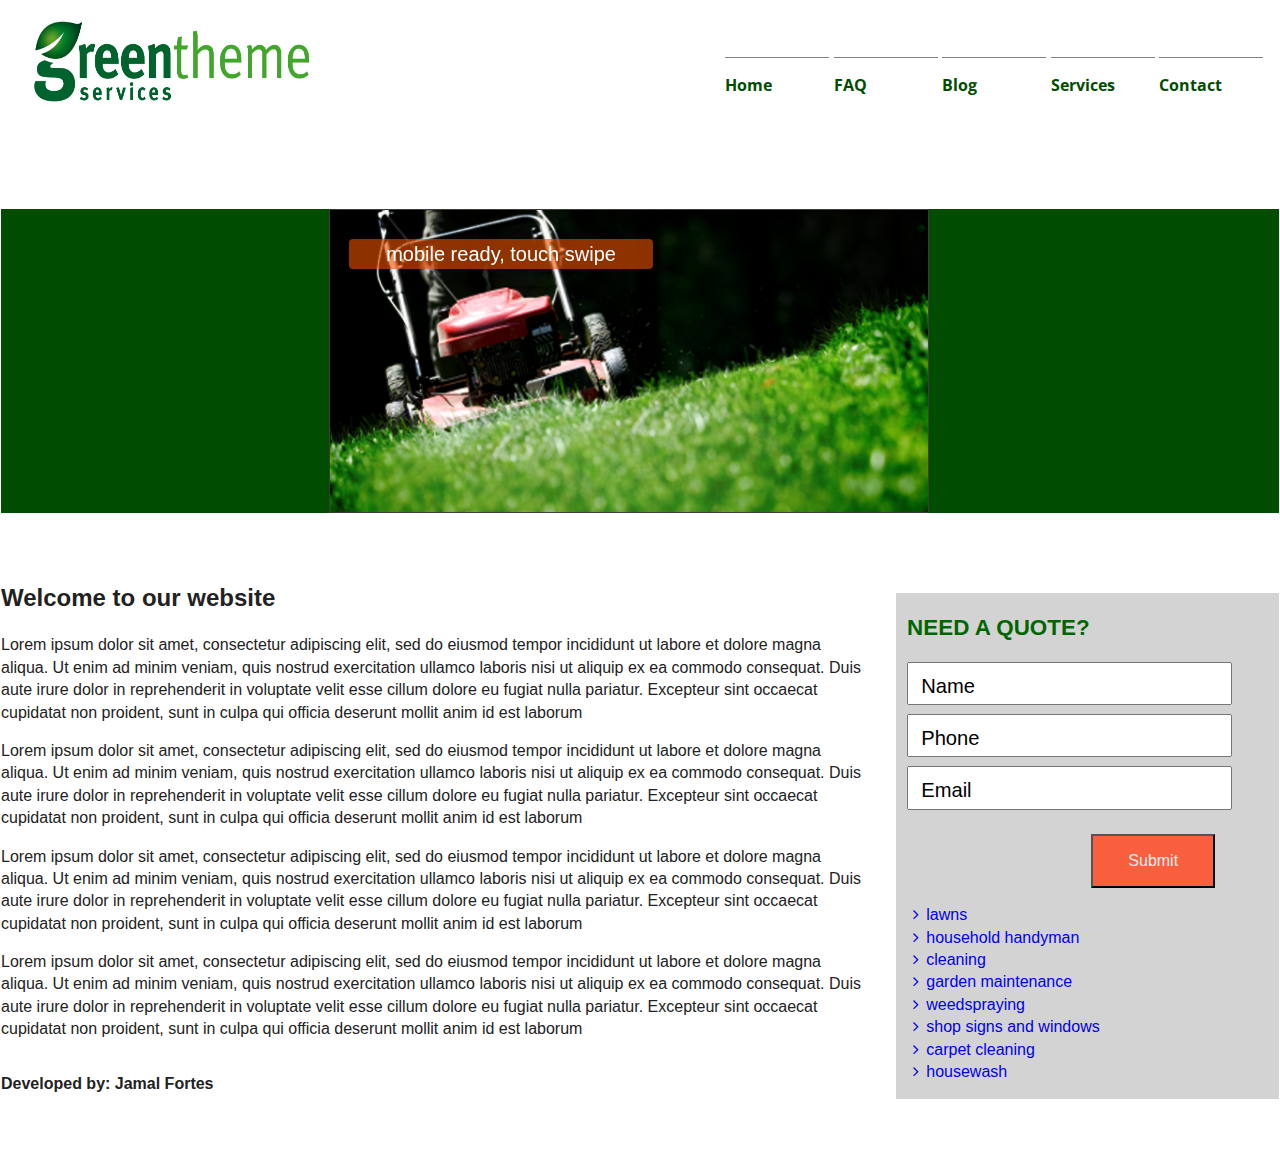
==== index.html @ 8343eb80 "blog finish" ====
<!DOCTYPE html>
<!--[if lt IE 7]>      <html class="no-js lt-ie9 lt-ie8 lt-ie7"> <![endif]-->
<!--[if IE 7]>         <html class="no-js lt-ie9 lt-ie8"> <![endif]-->
<!--[if IE 8]>         <html class="no-js lt-ie9"> <![endif]-->
<!--[if gt IE 8]><!--> <html class="no-js"> <!--<![endif]-->
    <head>
        <meta charset="utf-8">
        <meta http-equiv="X-UA-Compatible" content="IE=edge">
        <title></title>
        <meta name="description" content="">
        <meta name="viewport" content="width=device-width, initial-scale=1">

        <!-- Place favicon.ico and apple-touch-icon.png in the root directory -->

        <link rel="stylesheet" href="css/normalize.css">
        <link rel="stylesheet" href="css/main.css">
        <link href="//maxcdn.bootstrapcdn.com/font-awesome/4.2.0/css/font-awesome.min.css" rel="stylesheet">

        <link href='http://fonts.googleapis.com/css?family=Open+Sans:400,700' rel='stylesheet' type='text/css'>


        <script src="js/vendor/modernizr-2.6.2.min.js"></script>
    </head>
    <body>
        <!--[if lt IE 7]>
            <p class="browsehappy">You are using an <strong>outdated</strong> browser. Please <a href="http://browsehappy.com/">upgrade your browser</a> to improve your experience.</p>
        <![endif]-->

        <!-- Add your site or application content here -->
        <div id="container">
            

            <header id="header">
                <div id="logo"><img src="img/logo.jpg" alt=""></div></header>
                <!-- <span id="header-menu"><i class="fa fa-bars fa-2x"></i></span> -->

            <nav id="home-navigation">
                <ul>
                    <li><a href="index.html">Home</a></li>
                    </li>
                    <li><a href="faq.html">FAQ</a></li>
                    <li><a href="">Blog</a></li>
                    <li><a href="#">Services</a>
                        <ul>
                            <li><a href="lawns.html">lawns</a></li>
                            <li><a href="household.html">household handyman</a></li>
                            <li><a href="cleaning.html">cleaning</a></li>
                            <li><a href="garden.html">garden maintenance</a></li>
                            <li><a href="weedspraying.html">weedspraying</a></li>
                            <li><a href="shopsigns.html">shop signs and windows</a></li>
                            <li><a href="carpetcleaning.html">carpet cleaning</a></li>
                            <li><a href="housewash.html">housewash</a></li>
                        </ul>
                    </li>
                    <li><a href="contact.html">Contact</a></li>
                </ul>
            </nav>


            <section id = "side-selection"> 
                <ul id= "main-side-selection">
                    <li>
                        <h2><i class="fa fa-leaf"></i>lawns</h2>
                        <p class="open-hide">Lorem ipsum dolor sit amet, consectetur adipiscing elit, sed do eiusmod tempor incididunt ut labore et dolore magna aliqua. Ut enim ad minim veniam</p>
                    </li>
                        
                    <li>
                        <h2><i class="fa fa-leaf"></i>household handyman</h2>
                        <p class="open-hide">Lorem ipsum dolor sit amet, consectetur adipiscing elit, sed do eiusmod tempor incididunt ut labore et dolore magna aliqua. Ut enim ad minim veniam</p>
                    </li> 

                    <li>
                        <h2><i class="fa fa-leaf"></i>cleaning</h2>
                        <p class="open-hide">Lorem ipsum dolor sit amet, consectetur adipiscing elit, sed do eiusmod tempor incididunt ut labore et dolore magna aliqua. Ut enim ad minim veniam</p>
                    </li> 
                    
                    <li>
                        <h2><i class="fa fa-leaf"></i>garden maintenance</h2>
                        <p class="open-hide">Lorem ipsum dolor sit amet, consectetur adipiscing elit, sed do eiusmod tempor incididunt ut labore et dolore magna aliqua. Ut enim ad minim veniam</p>
                    </li> 

                    <li>
                        <h2><i class="fa fa-leaf"></i>weedspraying</h2>
                        <p class="open-hide">Lorem ipsum dolor sit amet, consectetur adipiscing elit, sed do eiusmod tempor incididunt ut labore et dolore magna aliqua. Ut enim ad minim veniam</p>
                    </li> 
                    
                    <li>
                        <h2><i class="fa fa-leaf"></i>shop signs and windows</h2>
                        <p class="open-hide">Lorem ipsum dolor sit amet, consectetur adipiscing elit, sed do eiusmod tempor incididunt ut labore et dolore magna aliqua. Ut enim ad minim veniam</p>
                    </li> 

                    <li>
                        <h2><i class="fa fa-leaf"></i>carpet cleaning</h2>
                        <p class="open-hide">Lorem ipsum dolor sit amet, consectetur adipiscing elit, sed do eiusmod tempor incididunt ut labore et dolore magna aliqua. Ut enim ad minim veniam</p>
                    </li> 

                    <li>
                        <h2><i class="fa fa-leaf"></i>housewash</h2>
                        <p class="open-hide">Lorem ipsum dolor sit amet, consectetur adipiscing elit, sed do eiusmod tempor incididunt ut labore et dolore magna aliqua. Ut enim ad minim veniam</p>
                    </li> 
                </ul>
           </section> 

        <div id="homepage-image"></div>

        <!-- slider -->
<!--            <div u="loading">

                 <div style="filter: alpha(opacity=70); opacity:0.7; position: absolute; display: block;
                  top: 0px; left: 0px;width: 100%;height:100%;">
                </div>
                <div style="position: absolute; display: block
                top: 0px; left: 0px;width: 100%;height:100%;">
                </div>
           </div>  -->

        <!-- Jssor Slider Begin -->
        <!-- You can move inline styles to css file or css block. -->
        <div id="slider1_container">
                   <!-- Slides Container -->
            <div u="slides" >
                <div>
                    <img u="image" src="./img/1.jpg" />
                    <div u=caption t="*" class="captionOrange"  style="position:relative; left:20px; top: 30px; width:304px; height:30px;"> 
                    mobile ready, touch swipe
                    </div>
                </div>
                <div>
                    <img u="image" src="./img/2.jpg" />
                    <div u=caption t="*" class="captionOrange"  style="position:relative; left:20px; top: 30px; width:304px; height:30px;"> 
                    finger catchable right to left
                    </div>
                </div>
                 <div>
                    <img u="image" src="./img/3.jpg" />
                    <div u=caption t="*" class="captionOrange"  style="position:relative; left:20px; top: 30px; width:304px; height:30px;"> 
                    finger catchable right to left
                    </div>
                </div>
                 <div>
                    <img u="image" src="./img/4.jpg" />
                    <div u=caption t="*" class="captionOrange"  style="position:relative; left:20px; top: 30px; width:304px; height:30px;"> 
                    finger catchable right to left
                    </div>
                </div>
                 <div>
                    <img u="image" src="./img/5.jpg" />
                    <div u=caption t="*" class="captionOrange"  style="position:relative; left:20px; top: 30px; width:304px; height:30px;"> 
                    finger catchable right to left
                    </div>
                </div>
                 <div>
                    <img u="image" src="./img/6.jpg" />
                    <div u=caption t="*" class="captionOrange"  style="position:relative; left:20px; top: 30px; width:304px; height:30px;"> 
                    finger catchable right to left
                    </div>
                </div>
                 <div>
                    <img u="image" src="./img/7.jpg" />
                    <div u=caption t="*" class="captionOrange"  style="position:relative; left:20px; top: 30px; width:304px; height:30px;"> 
                    finger catchable right to left
                    </div>
                </div>
                 <div>
                    <img u="image" src="./img/8.jpg" />
                    <div u=caption t="*" class="captionOrange"  style="position:relative; left:20px; top: 30px; width:304px; height:30px;"> 
                    finger catchable right to left
                    </div>
                </div>
                 <div>
                    <img u="image" src="./img/9.jpg" />
                    <div u=caption t="*" class="captionOrange"  style="position:relative; left:20px; top: 30px; width:304px; height:30px;"> 
                    finger catchable right to left
                    </div>
                </div>
            </div>
          
            <style>
             
            </style>
            <!-- bullet navigator container -->
            <div u="navigator" class="jssorb01" style="position: absolute; bottom: 16px; right: 10px;">
                <!-- bullet navigator item prototype -->
                <div u="prototype" style="POSITION: absolute; WIDTH: 12px; HEIGHT: 12px;"></div>
            </div>
            <!-- Bullet Navigator Skin End -->
            
            <!-- Arrow Navigator Skin Begin -->
            <style>
            /*this is for the arrows of slider*/
                .jssora02l, .jssora02r, .jssora02ldn, .jssora02rdn
                {
                    position: absolute;
                    cursor: pointer;
                    display: block;
                    background: url(./img/a02.png) no-repeat;
                    overflow:hidden;
                }
                .jssora02l { background-position: -3px -33px; }
                .jssora02r { background-position: -63px -33px; }
                .jssora02l:hover { background-position: -123px -33px; }
                .jssora02r:hover { background-position: -183px -33px; }
                .jssora02ldn { background-position: -243px -33px; }
                .jssora02rdn { background-position: -303px -33px; }
            </style>
            <!-- Arrow Left -->
            <span u="arrowleft" class="jssora02l" style="width: 55px; height: 55px; top: 123px; left: 8px;">
            </span>
            <!-- Arrow Right -->
            <span u="arrowright" class="jssora02r" style="width: 55px; height: 55px; top: 123px; right: 8px">
            </span>
            <!-- Arrow Navigator Skin End -->
            <a style="display: none" href="http://www.jssor.com">javascript</a>

        </div><!-- end of slide show -->

        <!-- content -->
            <article id="content">
                <li>
                    <h2>Welcome to our website</h2>
                    <p>Lorem ipsum dolor sit amet, consectetur adipiscing elit, sed do eiusmod tempor incididunt ut labore et dolore magna aliqua. Ut enim ad minim veniam, quis nostrud exercitation ullamco laboris nisi ut aliquip ex ea commodo consequat. Duis aute irure dolor in reprehenderit in voluptate velit esse cillum dolore eu fugiat nulla pariatur. Excepteur sint occaecat cupidatat non proident, sunt in culpa qui officia deserunt mollit anim id est laborum</p>
                    <p>Lorem ipsum dolor sit amet, consectetur adipiscing elit, sed do eiusmod tempor incididunt ut labore et dolore magna aliqua. Ut enim ad minim veniam, quis nostrud exercitation ullamco laboris nisi ut aliquip ex ea commodo consequat. Duis aute irure dolor in reprehenderit in voluptate velit esse cillum dolore eu fugiat nulla pariatur. Excepteur sint occaecat cupidatat non proident, sunt in culpa qui officia deserunt mollit anim id est laborum</p>
                    <p>Lorem ipsum dolor sit amet, consectetur adipiscing elit, sed do eiusmod tempor incididunt ut labore et dolore magna aliqua. Ut enim ad minim veniam, quis nostrud exercitation ullamco laboris nisi ut aliquip ex ea commodo consequat. Duis aute irure dolor in reprehenderit in voluptate velit esse cillum dolore eu fugiat nulla pariatur. Excepteur sint occaecat cupidatat non proident, sunt in culpa qui officia deserunt mollit anim id est laborum</p>
                    <p>Lorem ipsum dolor sit amet, consectetur adipiscing elit, sed do eiusmod tempor incididunt ut labore et dolore magna aliqua. Ut enim ad minim veniam, quis nostrud exercitation ullamco laboris nisi ut aliquip ex ea commodo consequat. Duis aute irure dolor in reprehenderit in voluptate velit esse cillum dolore eu fugiat nulla pariatur. Excepteur sint occaecat cupidatat non proident, sunt in culpa qui officia deserunt mollit anim id est laborum</p>
                </li>

            <div class="homepage-author">
                <p>Developed by: Jamal Fortes</p> 
            </div> 
            </article>
   

            <div id="quote">
                 <form class="pure-form">
                    <fieldset>

                        <h2 class="quote-content">NEED A QUOTE?</h2>

                        <label for="name"></label>
                        <input id="name" type="firstname" placeholder="Name">

                        <label for="phone"></label>
                        <input id="phone" type="lastname" placeholder="Phone">

                        <label for="email"></label>
                        <input id="email" type="email" placeholder="Email">

                         <button type="submit" class="pure-button">Submit</button>


                        <ul id="quote-content-link">
                            <li><a href="lawns.html"><i class="fa fa-angle-right"></i>lawns</a></li>
                            <li><a href="household.html"><i class="fa fa-angle-right"></i>household handyman</a></li>
                            <li><a href="cleaning.html"><i class="fa fa-angle-right"></i>cleaning</a></li>
                            <li><a href="garden.html"><i class="fa fa-angle-right"></i>garden maintenance</a></li>
                            <li><a href="weedspraying.html"><i class="fa fa-angle-right"></i>weedspraying</a></li>
                            <li><a href="shopsigns.html"><i class="fa fa-angle-right"></i>shop signs and windows</a></li>
                            <li><a href="carpetcleaning.html"><i class="fa fa-angle-right"></i>carpet cleaning</a></li>
                            <li><a href="housewash.html"><i class="fa fa-angle-right"></i>housewash</a></li>
                        </ul>
                    </fieldset>
            </div>
        </div><!-- end of container -->

            
        






    
        <script src="//ajax.googleapis.com/ajax/libs/jquery/1.10.2/jquery.min.js"></script>
        <script>window.jQuery || document.write('<script src="js/vendor/jquery-1.10.2.min.js"><\/script>')</script>



        
                <!-- for slider beginning -->
        <!-- use jssor.slider.mini.js (40KB) or jssor.sliderc.mini.js (32KB, with caption, no slideshow) or jssor.sliders.mini.js (28KB, no caption, no slideshow) instead for release -->
        <!-- jssor.slider.mini.js = jssor.sliderc.mini.js = jssor.sliders.mini.js = (jssor.js + jssor.slider.js) -->
        <script type="text/javascript" src="js/jssor.js"></script>
        <script type="text/javascript" src="js/jssor.slider.js"></script>
        <script src="js/slider.js"></script>

        <!-- for slider end -->

        <script src="js/plugins.js"></script>
        <script src="js/preparetransition.js"></script>
        <script src="js/main.js"></script>

        <!-- Google Analytics: change UA-XXXXX-X to be your site's ID. -->
        <script>
            (function(b,o,i,l,e,r){b.GoogleAnalyticsObject=l;b[l]||(b[l]=
            function(){(b[l].q=b[l].q||[]).push(arguments)});b[l].l=+new Date;
            e=o.createElement(i);r=o.getElementsByTagName(i)[0];
            e.src='//www.google-analytics.com/analytics.js';
            r.parentNode.insertBefore(e,r)}(window,document,'script','ga'));
            ga('create','UA-XXXXX-X');ga('send','pageview');
        </script>
    </body>
</html>
---- css/main.css ----
/*! HTML5 Boilerplate v4.3.0 | MIT License | http://h5bp.com/ */

/*
 * What follows is the result of much research on cross-browser styling.
 * Credit left inline and big thanks to Nicolas Gallagher, Jonathan Neal,
 * Kroc Camen, and the H5BP dev community and team.
 */

/* ==========================================================================
   Base styles: opinionated defaults
   ========================================================================== */


html,
button,
input,
select,
textarea {
    color: #222;
}

html {
    font-size: 1em;
    line-height: 1.4;
}

/*
 * Remove text-shadow in selection highlight: h5bp.com/i
 * These selection rule sets have to be separate.
 * Customize the background color to match your design.
 */

::-moz-selection {
    background: #b3d4fc;
    text-shadow: none;
}

::selection {
    background: #b3d4fc;
    text-shadow: none;
}

/*
 * A better looking default horizontal rule
 */

hr {
    display: block;
    height: 1px;
    border: 0;
    border-top: 1px solid #ccc;
    margin: 1em 0;
    padding: 0;
}

/*
 * Remove the gap between images, videos, audio and canvas and the bottom of
 * their containers: h5bp.com/i/440
 */

audio,
canvas,
img,
video {
    vertical-align: middle;
}

/*
 * Remove default fieldset styles.
 */

fieldset {
    border: 0;
    margin: 0;
    padding: 0;
}

/*
 * Allow only vertical resizing of textareas.
 */

textarea {
    resize: vertical;
}

/* ==========================================================================
   Browse Happy prompt
   ========================================================================== */

.browsehappy {
    margin: 0.2em 0;
    background: #ccc;
    color: #000;
    padding: 0.2em 0;
}

/* ==========================================================================
   Author's custom styles
   ========================================================================== */

#logo img{
    position: absolute;
    height: 10%;
    width: 60%;
    top: 1em;
    left: 2em;
}

#header-menu{
    position: absolute;
    color: #000;
    float: right;
    right: 0.8em;
    top: 2.5em;
}

#header ul{
    width: 30em;
    padding: 0;
    margin: 0;
    list-style: none;
    height: 0em;
    transition: height 0.3s ease-out;
    overflow: hidden;
    background-color: #CDCDCD;
    margin-top: 8em;

}

#header ul.show{
    height: 30em;
}

#main-side-selection{
    list-style-type: none;
    width: 80%;
    margin-top: 7em;
}

#main-side-selection li{
    border-bottom: thin solid green;
}

#main-side-selection p{
    opacity: 1;
    overflow: hidden;
    transition: opacity 1s ease;
}

#main-side-selection li p.hide{
    opacity: 0;
    display: none;
}

h2 i{
    margin-right: 0.5em;
}

#home-navigation{
    display: none;
}

#main-faq-selection{
    list-style-type: none;
    width: 80%;
    margin-top: 8em;
}

#main-faq-selection li{
    border-bottom: thin solid green;
}

#main-faq-selection p{
    opacity: 1;
    overflow: hidden;
    transition: opacity 1s ease;
}


#main-faq-selection li p.hide{
    opacity: 0;
    display: none;
}

#main-side-selection h2 i{
    margin-right: 0.5em;
}

#faq-content, #faq-number{
    display: none;
}

#faq-navigation{
    display: none;
}

#main-faq-selection i{
    margin-right: 2%;

}

#home-navigation-faq{
    display: none;
}



@media only screen and (min-width : 30em) {
/*for any devices bigger than 30em*/

#logo img{
    width: 42%;
    height: 10%;

}

#main-side-selection{
    margin-top: 8em;
}

#home-navigation{
    display: none;
}

#main-faq-selection{
    margin-top: 25%;
}



}



@media only screen and (min-width : 50em) {


#container{
    max-width: 80em;
    margin: auto;
    border:1px transparent solid;
 

}

/* HomePage Begins */

#logo img{
    width: 22%;
    height: 10%;

}

#homepage-image{
    width: 100%;
    display: block;
    background-color: #004C00;
    height: 19em;
    top: 13em;
    position: relative;
}

#home-navigation{
    width: 100%;
    float: right;
    display: block;
    position: relative;

}

#home-navigation>ul{
    position: absolute;
    top: 2.5em;
    right: 1em;

}

#home-navigation>ul>li{
    display: inline-block;
    width: 6.5em;
    position: relative;
    z-index: 100;
    
}

#home-navigation>ul>li>a{
    text-decoration: none;
    border-top: thin solid gray;
    padding-top: 1em;
    display: block;
    font-weight: bold;
    font-family: 'Open Sans', sans-serif;
    color: #004C00;

}

#home-navigation>ul>li>a:hover{
    border-top: thin solid black;
  
}

#home-navigation>ul ul{
    display: none;
    position: absolute;
    padding-left: 0;
    top: 60%;

}

#home-navigation>ul ul li{
    border-bottom: thin solid gray;
    
}


#home-navigation>ul>li:hover ul{
    display:block;
}


#home-navigation>ul ul li a{
    text-decoration: none;
    display: block;
    background-color: #fff;
    border-top: thin solid white;
    padding-top: 1em;
    padding-bottom: 1em;
    padding-left: 0.3em;
    padding-right: 0.3em;
    font-family: 'Open Sans', sans-serif;
    color: #004C00;
    font-weight: bold;

}

#home-navigation>ul ul li a:hover{
    background-color: #FAFAFA;
    
}

#side-selection{
    display: none;
}

#content{
    width: 68%;
    height: 50%;
    top: -3em;
    position: relative;
    left: 0;
}

#quote{
    width: 30%;
    height: 70%;
    float: right;
    margin-top: -40%;
    background-color: #D3D3D3;
    display: block;
}

.pure-form h2{
    font-size: 1.4em;
    color: #006600;
    margin-left: 3%;
}

.pure-form input[type]{
    width: 11em;
    height: 1.3em;
    font-size: 1.8em;
    box-shadow: none;
    margin-bottom: 0.3em;
    margin-left: 3%;

}

.pure-button {
    background-color: #f95f3d;
    color: #eee;
    padding: 1em 2.2em;
    margin-left: 51%;
    box-shadow: none;
    margin-top: 1em;
}

::-webkit-input-placeholder {
   font-size: 0.7em;
   line-height: 1.6em;
   color: #000;
   padding-left: 0.5em;
}


:-moz-placeholder { /* Firefox 18- */
   font-size: 0.7em;
   line-height: 1.6em;
   color: #000;
   padding-left: 0.5em;
}

::-moz-placeholder {  /* Firefox 19+ */
  font-size: 0.7em;
   line-height: 1.6em;
   color: #000;
   padding-left: 0.5em; 
}

:-ms-input-placeholder {  
   font-size: 0.7em;
   line-height: 1.6em;
   color: #000;
   padding-left: 0.5em;
}

#quote-content-link{
    list-style-type: none;
    width: 100%;
    float: left;
}

#quote-content-link ul{
    position: relative;
  /*  display: block;*/
}

#quote-content-link a{
    text-decoration: none;
}

#quote-content-link i{
    margin-left: -6%;

}

.homepage-author{
    float: left;
    width: 100%;
}

.homepage-author p{
    font-weight: bold;
}

/*slider begins*/

.captionOrange, .captionBlack{
    color: #fff;
    font-size: 20px;
    line-height: 30px;
    text-align: center;
    border-radius: 4px;
}
.captionOrange{
    background: #EB5100;
    background-color: rgba(235, 81, 0, 0.6);
}
.captionBlack{
    font-size:16px;
    background: #000;
    background-color: rgba(0, 0, 0, 0.4);
}
a.captionOrange, A.captionOrange:active, A.captionOrange:visited{
    color: #ffffff;
    text-decoration: none;
}
a.captionOrange:hover{
    color: #eb5100;
    text-decoration: underline;
    background-color: #eeeeee;
    background-color: rgba(238, 238, 238, 0.7);
}
.bricon{
    background: url(../img/browser-icons.png);
}

.jssorb01 div, .jssorb01 div:hover, .jssorb01 .av{
    filter: alpha(opacity=70);
    opacity: .7;
    overflow: hidden;
    cursor: pointer;
    border: #000 1px solid;
}

.jssorb01 div{
    background-color: gray;
}

.jssorb01 div:hover, .jssorb01 .av:hover {
    background-color: #d3d3d3;
}

.jssorb01 .av {
    background-color: #fff;
}

.jssorb01 .dn, .jssorb01 .dn:hover {
    background-color: #555555;
}

 .jssora02l, .jssora02r, .jssora02ldn, .jssora02rdn{
    position: absolute;
    cursor: pointer;
    display: block;
    background: url(./img/a02.png) no-repeat;
    overflow:hidden;
}
.jssora02l { 
    background-position: -3px -33px; 
}
.jssora02r { 
    background-position: -63px -33px; 
}
.jssora02l:hover { 
    background-position: -123px -33px; 
}
.jssora02r:hover { 
    background-position: -183px -33px; 
}
.jssora02ldn { 
    background-position: -243px -33px; 
}
.jssora02rdn { 
    background-position: -303px -33px; 
}

#slider1_container{
    position: relative; 
    top: -6em; 
    left: 20.5em; 
    width: 600px; 
    height: 304px; 
    overflow: hidden; 
    margin-left: 0%;
}


[u="slides"]{
    cursor: move; 
    position: relative; 
    left: 0px; 
    top: 0px; 
    width: 600px; 
    height: 304px; 
    overflow: hidden;
}

/*slider ends*/


#quote-content-link i{
    margin-right: 2%;
}

#faq-selection i{
    margin-right: 2%;
}

/*navigation faq begins*/

#home-navigation{
    width: 100%;
    float: right;
    display: block;
    position: relative;

}

#home-navigation-faq{
    position: relative;
    display: block;

}

#home-navigation-faq>ul{
    position: absolute;
    top: 2.5em;
    right: 1em;

}

#home-navigation-faq>ul>li{
    display: inline-block;
    width: 6.5em;
    position: relative;
    z-index: 100;
    
}

#home-navigation-faq>ul>li>a{
    text-decoration: none;
    border-top: thin solid gray;
    padding-top: 1em;
    display: block;
    font-weight: bold;
    font-family: 'Open Sans', sans-serif;
    color: #004C00;

}

#home-navigation-faq>ul>li>a:hover{
    border-top: thin solid black;
  
}

#home-navigation-faq>ul ul{
    display: none;
    position: absolute;
    padding-left: 0;
    top: 60%;

}

#home-navigation-faq>ul ul li{
    border-bottom: thin solid gray;
    
}


#home-navigation-faq>ul>li:hover ul{
    display:block;
}


#home-navigation-faq>ul ul li a{
    text-decoration: none;
    display: block;
    background-color: #fff;
    border-top: thin solid white;
    padding-top: 1em;
    padding-bottom: 1em;
    padding-left: 0.3em;
    padding-right: 0.3em;
    font-family: 'Open Sans', sans-serif;
    color: #004C00;
    font-weight: bold;

}

#home-navigation-faq>ul ul li a:hover{
    background-color: #FAFAFA;
    
}

/*navigation faq ends*/

#faq-content{
    width: 30%;
    float: left;
    display: block;
    position: absolute;
    top: 9em;
    margin-left: 0%;
}

#faq-content p{
    font-family: 'Open Sans', sans-serif;
    font-size: 2em;
    margin: 0;
    color: #006600

}

#faq-number{
    width: 20%;
    float: right;
    display: block;
    position: relative;
    top: 9em;
    right:0%;   

}

#faq-number p{
    font-family: 'Open Sans', sans-serif;
    font-size: 2em;
    margin: 0;
    color: #006600;
}


#main-faq-selection{
    width: 70%;
    margin-left: 0%;
    margin-left: 18%;
    position: relative;
    top: -4em;

}

#main-faq-selection li{
    border-bottom: none;
}


#faq-navigation{
    width: 100%;
    float: right;
    display: block;
    position: relative;
    top: 12.3em;
}


#faq-navigation ul{
    position: absolute;
    padding-left: 0;
    top: 60%;
    list-style-type: none;
    width: 15%;
    border-top: thin solid gray;

}

#faq-selection ul{
    position: relative;
    width: 75%;
    border-top: thin solid gray;

}

#faq-navigation ul li{
    border-bottom: thin solid gray;
    
}


#faq-navigation ul li a{ 
    text-decoration: none;
    display: block;
    background-color: #fff;
    border-top: thin solid white;
    padding-top: 1em;
    padding-bottom: 1em;
    padding-left: 0.3em;
    padding-right: 0.3em;
    font-family: 'Open Sans', sans-serif;
    color: #004C00;
    font-weight: bold;

}

#faq-navigation ul li a:hover{
    background-color: #FAFAFA;
    
}











}













/* ==========================================================================
   Helper classes
   ========================================================================== */

/*
 * Image replacement
 */

.ir {
    background-color: transparent;
    border: 0;
    overflow: hidden;
    /* IE 6/7 fallback */
    *text-indent: -9999px;
}

.ir:before {
    content: "";
    display: block;
    width: 0;
    height: 150%;
}

/*
 * Hide from both screenreaders and browsers: h5bp.com/u
 */

.hidden {
    display: none !important;
    visibility: hidden;
}

/*
 * Hide only visually, but have it available for screenreaders: h5bp.com/v
 */

.visuallyhidden {
    border: 0;
    clip: rect(0 0 0 0);
    height: 1px;
    margin: -1px;
    overflow: hidden;
    padding: 0;
    position: absolute;
    width: 1px;
}

/*
 * Extends the .visuallyhidden class to allow the element to be focusable
 * when navigated to via the keyboard: h5bp.com/p
 */

.visuallyhidden.focusable:active,
.visuallyhidden.focusable:focus {
    clip: auto;
    height: auto;
    margin: 0;
    overflow: visible;
    position: static;
    width: auto;
}

/*
 * Hide visually and from screenreaders, but maintain layout
 */

.invisible {
    visibility: hidden;
}

/*
 * Clearfix: contain floats
 *
 * For modern browsers
 * 1. The space content is one way to avoid an Opera bug when the
 *    `contenteditable` attribute is included anywhere else in the document.
 *    Otherwise it causes space to appear at the top and bottom of elements
 *    that receive the `clearfix` class.
 * 2. The use of `table` rather than `block` is only necessary if using
 *    `:before` to contain the top-margins of child elements.
 */

.clearfix:before,
.clearfix:after {
    content: " "; /* 1 */
    display: table; /* 2 */
}

.clearfix:after {
    clear: both;
}

/*
 * For IE 6/7 only
 * Include this rule to trigger hasLayout and contain floats.
 */

.clearfix {
    *zoom: 1;
}

/* ==========================================================================
   EXAMPLE Media Queries for Responsive Design.
   These examples override the primary ('mobile first') styles.
   Modify as content requires.
   ========================================================================== */

@media only screen and (min-width: 35em) {
    /* Style adjustments for viewports that meet the condition */
}

@media print,
       (-o-min-device-pixel-ratio: 5/4),
       (-webkit-min-device-pixel-ratio: 1.25),
       (min-resolution: 120dpi) {
    /* Style adjustments for high resolution devices */
}

/* ==========================================================================
   Print styles.
   Inlined to avoid required HTTP connection: h5bp.com/r
   ========================================================================== */

@media print {
    * {
        background: transparent !important;
        color: #000 !important; /* Black prints faster: h5bp.com/s */
        box-shadow: none !important;
        text-shadow: none !important;
    }

    a,
    a:visited {
        text-decoration: underline;
    }

    a[href]:after {
        content: " (" attr(href) ")";
    }

    abbr[title]:after {
        content: " (" attr(title) ")";
    }

    /*
     * Don't show links for images, or javascript/internal links
     */

    .ir a:after,
    a[href^="javascript:"]:after,
    a[href^="#"]:after {
        content: "";
    }

    pre,
    blockquote {
        border: 1px solid #999;
        page-break-inside: avoid;
    }

    thead {
        display: table-header-group; /* h5bp.com/t */
    }

    tr,
    img {
        page-break-inside: avoid;
    }

    img {
        max-width: 100% !important;
    }

    @page {
        margin: 0.5cm;
    }

    p,
    h2,
    h3 {
        orphans: 3;
        widows: 3;
    }

    h2,
    h3 {
        page-break-after: avoid;
    }
}
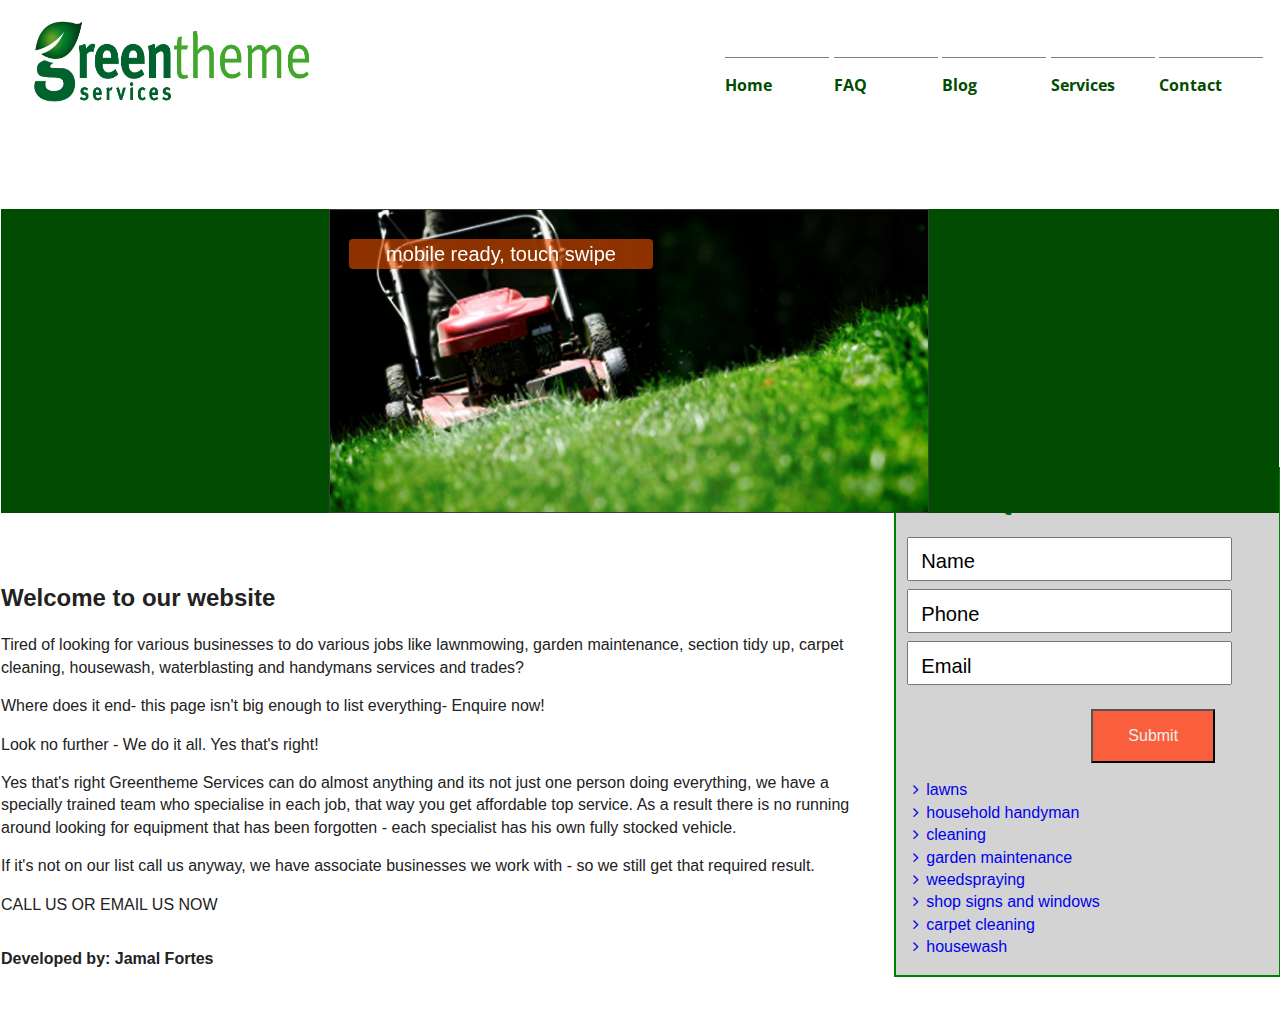
==== commit a810957e: "contact finish" ====
--- a/index.html
+++ b/index.html
@@ -39,7 +39,7 @@
                     <li><a href="index.html">Home</a></li>
                     </li>
                     <li><a href="faq.html">FAQ</a></li>
-                    <li><a href="">Blog</a></li>
+                    <li><a href="blog.html">Blog</a></li>
                     <li><a href="#">Services</a>
                         <ul>
                             <li><a href="lawns.html">lawns</a></li>
@@ -218,10 +218,12 @@
             <article id="content">
                 <li>
                     <h2>Welcome to our website</h2>
-                    <p>Lorem ipsum dolor sit amet, consectetur adipiscing elit, sed do eiusmod tempor incididunt ut labore et dolore magna aliqua. Ut enim ad minim veniam, quis nostrud exercitation ullamco laboris nisi ut aliquip ex ea commodo consequat. Duis aute irure dolor in reprehenderit in voluptate velit esse cillum dolore eu fugiat nulla pariatur. Excepteur sint occaecat cupidatat non proident, sunt in culpa qui officia deserunt mollit anim id est laborum</p>
-                    <p>Lorem ipsum dolor sit amet, consectetur adipiscing elit, sed do eiusmod tempor incididunt ut labore et dolore magna aliqua. Ut enim ad minim veniam, quis nostrud exercitation ullamco laboris nisi ut aliquip ex ea commodo consequat. Duis aute irure dolor in reprehenderit in voluptate velit esse cillum dolore eu fugiat nulla pariatur. Excepteur sint occaecat cupidatat non proident, sunt in culpa qui officia deserunt mollit anim id est laborum</p>
-                    <p>Lorem ipsum dolor sit amet, consectetur adipiscing elit, sed do eiusmod tempor incididunt ut labore et dolore magna aliqua. Ut enim ad minim veniam, quis nostrud exercitation ullamco laboris nisi ut aliquip ex ea commodo consequat. Duis aute irure dolor in reprehenderit in voluptate velit esse cillum dolore eu fugiat nulla pariatur. Excepteur sint occaecat cupidatat non proident, sunt in culpa qui officia deserunt mollit anim id est laborum</p>
-                    <p>Lorem ipsum dolor sit amet, consectetur adipiscing elit, sed do eiusmod tempor incididunt ut labore et dolore magna aliqua. Ut enim ad minim veniam, quis nostrud exercitation ullamco laboris nisi ut aliquip ex ea commodo consequat. Duis aute irure dolor in reprehenderit in voluptate velit esse cillum dolore eu fugiat nulla pariatur. Excepteur sint occaecat cupidatat non proident, sunt in culpa qui officia deserunt mollit anim id est laborum</p>
+                    <p> Tired of looking for various businesses to do various jobs like lawnmowing, garden maintenance, section tidy up, carpet cleaning, housewash, waterblasting and handymans services and trades?</p>
+                    <p>Where does it end- this page isn't big enough to list everything- Enquire now!</p>
+                    <p>Look no further - We do it all. Yes that's right!</p>
+                    <p>Yes that's right Greentheme Services can do almost anything and its not just one person doing everything, we have a specially trained team who specialise in each job, that way you get affordable top service. As a result there is no running around looking for equipment that has been forgotten - each specialist has his own fully stocked vehicle.</p>
+                    <p>If it's not on our list call us anyway, we have associate businesses we work with - so we still get that required result.</p>
+                    <p>CALL US OR EMAIL US NOW</p>
                 </li>
 
             <div class="homepage-author">
--- a/css/main.css
+++ b/css/main.css
@@ -203,6 +203,9 @@
     display: none;
 }
 
+#contact-quote{
+    display: none;
+}
 
 
 @media only screen and (min-width : 30em) {
@@ -224,6 +227,10 @@
 
 #main-faq-selection{
     margin-top: 25%;
+}
+
+#contact-quote{
+    display: none;
 }
 
 
@@ -239,7 +246,7 @@
     max-width: 80em;
     margin: auto;
     border:1px transparent solid;
- 
+    list-style-type: none
 
 }
 
@@ -354,9 +361,11 @@
     width: 30%;
     height: 70%;
     float: right;
-    margin-top: -40%;
+    /*margin-top: 100%;*/
     background-color: #D3D3D3;
     display: block;
+    top: 20em;
+    outline: 2px green solid;
 }
 
 .pure-form h2{
@@ -645,7 +654,7 @@
 /*navigation faq ends*/
 
 #faq-content{
-    width: 30%;
+    width: 24%;
     float: left;
     display: block;
     position: absolute;
@@ -745,13 +754,183 @@
     
 }
 
-
-
-
-
-
-
-
+/*contact quote starts*/
+
+#quote{
+    width: 30%;
+    height: 70%;
+    float: right;
+    margin-top: -40%;
+    background-color: #D3D3D3;
+    display: block;
+
+}
+
+.pure-form h2{
+    font-size: 1.4em;
+    color: #006600;
+    margin-left: 3%;
+}
+
+.pure-form input[type]{
+    width: 11em;
+    height: 1.3em;
+    font-size: 1.8em;
+    box-shadow: none;
+    margin-bottom: 0.3em;
+    margin-left: 3%;
+
+}
+
+.pure-button {
+    background-color: #f95f3d;
+    color: #eee;
+    padding: 1em 2.2em;
+    margin-left: 51%;
+    box-shadow: none;
+    margin-top: 1em;
+}
+
+::-webkit-input-placeholder {
+   font-size: 0.7em;
+   line-height: 1.6em;
+   color: #000;
+   padding-left: 0.5em;
+}
+
+
+:-moz-placeholder { /* Firefox 18- */
+   font-size: 0.7em;
+   line-height: 1.6em;
+   color: #000;
+   padding-left: 0.5em;
+}
+
+::-moz-placeholder {  /* Firefox 19+ */
+  font-size: 0.7em;
+   line-height: 1.6em;
+   color: #000;
+   padding-left: 0.5em; 
+}
+
+:-ms-input-placeholder {  
+   font-size: 0.7em;
+   line-height: 1.6em;
+   color: #000;
+   padding-left: 0.5em;
+}
+
+#quote-content-link{
+    list-style-type: none;
+    width: 100%;
+    float: left;
+}
+
+#quote-content-link ul{
+    position: relative;
+  /*  display: block;*/
+}
+
+#quote-content-link a{
+    text-decoration: none;
+}
+
+#quote-content-link i{
+    margin-left: -6%;
+
+}
+
+#contact-quote{
+    width: 30%;
+    height: 70%;
+    float: right;
+    margin: -3%;
+    display: block;
+    margin-top: -24em;
+}
+
+.pure-form-contact input[type]{
+    width: 11em;
+    height: 1.3em;
+    font-size: 1.8em;
+    box-shadow: none;
+    margin-bottom: 0.3em;
+    margin-left: 3%;
+
+}
+
+.pure-button {
+    background-color: #f95f3d;
+    color: #eee;
+    padding: 1em 2.2em;
+    margin-left: 51%;
+    box-shadow: none;
+    margin-top: 1em;
+}
+
+#message{
+    width: 9.8em;
+    margin-left: 0.4em;
+    height: 10em;
+    font-size: 2em;
+}
+
+#faq-street{
+    width: 15%;
+    height: 30%;
+    display: block;
+    margin-top: 20%;
+    font-size: 1em;
+    display: relative;
+    margin-left: 20%;
+    color:#004C00;
+
+}
+
+#greentheme-map{
+    height: 20em;
+    margin: 0px;
+    padding:0px;
+    top: 2em;
+    width: 50%;
+    margin-left: 17%;
+    position: relative;
+}
+
+
+#blog-content{
+    width: 24%;
+    float: left;
+    display: block;
+    position: absolute;
+    top: 11em;
+    margin-left: 0%;
+}
+
+#blog-content p{
+    font-family: 'Open Sans', sans-serif;
+    font-size: 2em;
+    margin: 0;
+    color: #006600
+
+}
+
+#blog-number{
+    width: 20%;
+    float: right;
+    display: block;
+    position: relative;
+    top: 11em;
+    right:0%;   
+
+}
+
+#blog-number p{
+    font-family: 'Open Sans', sans-serif;
+    font-size: 2em;
+    margin: 0;
+    color: #006600;
+}
 
 
 
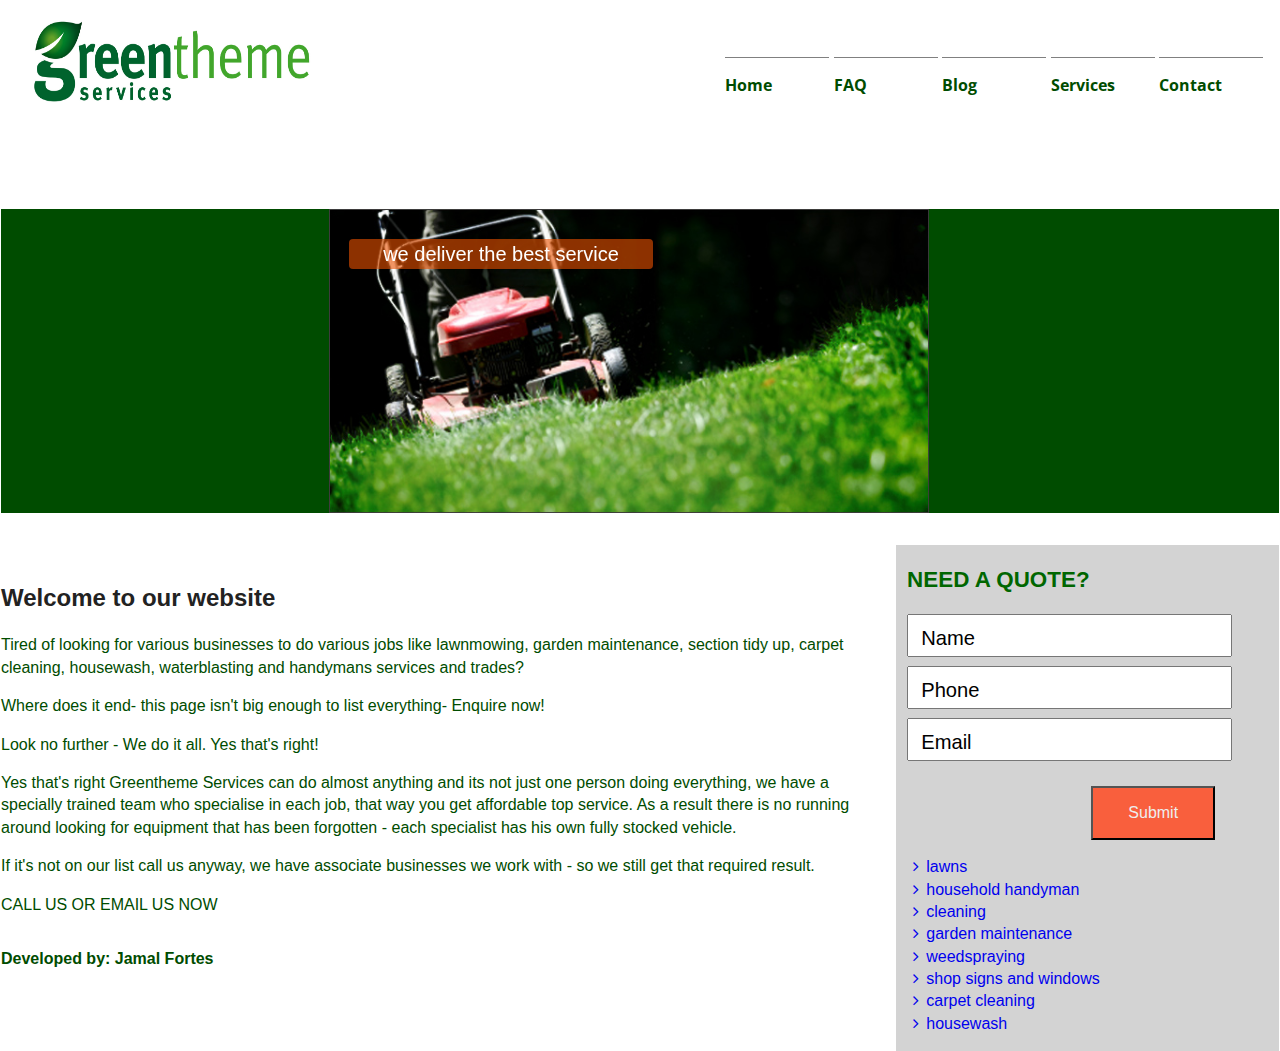
==== commit c3670a76: "cosmetic start" ====
--- a/index.html
+++ b/index.html
@@ -103,74 +103,62 @@
 
         <div id="homepage-image"></div>
 
-        <!-- slider -->
-<!--            <div u="loading">
-
-                 <div style="filter: alpha(opacity=70); opacity:0.7; position: absolute; display: block;
-                  top: 0px; left: 0px;width: 100%;height:100%;">
-                </div>
-                <div style="position: absolute; display: block
-                top: 0px; left: 0px;width: 100%;height:100%;">
-                </div>
-           </div>  -->
-
-        <!-- Jssor Slider Begin -->
-        <!-- You can move inline styles to css file or css block. -->
+        
         <div id="slider1_container">
                    <!-- Slides Container -->
             <div u="slides" >
                 <div>
                     <img u="image" src="./img/1.jpg" />
                     <div u=caption t="*" class="captionOrange"  style="position:relative; left:20px; top: 30px; width:304px; height:30px;"> 
-                    mobile ready, touch swipe
+                    we deliver the best service
                     </div>
                 </div>
                 <div>
                     <img u="image" src="./img/2.jpg" />
                     <div u=caption t="*" class="captionOrange"  style="position:relative; left:20px; top: 30px; width:304px; height:30px;"> 
-                    finger catchable right to left
+                    reliable and professional
                     </div>
                 </div>
                  <div>
                     <img u="image" src="./img/3.jpg" />
                     <div u=caption t="*" class="captionOrange"  style="position:relative; left:20px; top: 30px; width:304px; height:30px;"> 
-                    finger catchable right to left
+                    skilled handyman
                     </div>
                 </div>
                  <div>
                     <img u="image" src="./img/4.jpg" />
                     <div u=caption t="*" class="captionOrange"  style="position:relative; left:20px; top: 30px; width:304px; height:30px;"> 
-                    finger catchable right to left
+                    excellent cleaning equipments
                     </div>
                 </div>
                  <div>
                     <img u="image" src="./img/5.jpg" />
                     <div u=caption t="*" class="captionOrange"  style="position:relative; left:20px; top: 30px; width:304px; height:30px;"> 
-                    finger catchable right to left
+                    top notch cleaning service
                     </div>
                 </div>
                  <div>
                     <img u="image" src="./img/6.jpg" />
                     <div u=caption t="*" class="captionOrange"  style="position:relative; left:20px; top: 30px; width:304px; height:30px;"> 
-                    finger catchable right to left
+                    excellent lawn treatment
                     </div>
                 </div>
                  <div>
                     <img u="image" src="./img/7.jpg" />
                     <div u=caption t="*" class="captionOrange"  style="position:relative; left:20px; top: 30px; width:304px; height:30px;"> 
-                    finger catchable right to left
+                    lawn service is our specialty
                     </div>
                 </div>
                  <div>
                     <img u="image" src="./img/8.jpg" />
                     <div u=caption t="*" class="captionOrange"  style="position:relative; left:20px; top: 30px; width:304px; height:30px;"> 
-                    finger catchable right to left
+                    we listen to your needs
                     </div>
                 </div>
                  <div>
                     <img u="image" src="./img/9.jpg" />
                     <div u=caption t="*" class="captionOrange"  style="position:relative; left:20px; top: 30px; width:304px; height:30px;"> 
-                    finger catchable right to left
+                    we are trained and qualified
                     </div>
                 </div>
             </div>
--- a/css/main.css
+++ b/css/main.css
@@ -134,7 +134,8 @@
 #main-side-selection{
     list-style-type: none;
     width: 80%;
-    margin-top: 7em;
+    margin-top: 8em;
+    /*display: block;*/
 }
 
 #main-side-selection li{
@@ -174,6 +175,7 @@
     opacity: 1;
     overflow: hidden;
     transition: opacity 1s ease;
+    color: #004C00;
 }
 
 
@@ -199,14 +201,106 @@
 
 }
 
+#content{
+    display: none;
+}
+
+
+#slider1_container{
+    display: none;
+}
+
+#quote{
+    display: none;
+}
+
 #home-navigation-faq{
-    display: none;
-}
+    display:none;
+}
+
+#blog-content{
+    display: none;
+}
+
+#blog-number{
+    display: none;
+}
+
+#blogs{
+    display: none;
+}
+
+#blog-topics{
+    display: none;
+}
+
+#faq-street{
+    width: 80%;
+    height: 50%;
+    display: block;
+    margin-top: 20%;
+    font-size: 1em;
+    display: relative;
+    margin-left: 10%;
+    color:#004C00;
+    margin-top: 7em;
+    font-size: 1.5em;
+
+}
+
 
 #contact-quote{
-    display: none;
-}
-
+    width: 30%;
+    height: 70%;
+    float: left;
+    margin-left: 5%;
+    display: block;
+    margin-top: 1em;
+
+}
+
+.pure-form-contact input[type]{
+    width: 11em;
+    height: 1.3em;
+    font-size: 1.8em;
+    box-shadow: none;
+    margin-bottom: 0.3em;
+    margin-left: 5%;
+
+}
+
+.pure-button {
+    background-color: #f95f3d;
+    color: #eee;
+    padding: 1em 2.2em;
+    margin-left: 51%;
+    box-shadow: none;
+    margin-top: 1em;
+}
+
+#message{
+    width: 9.8em;
+    margin-left: 5%;
+    height: 10em;
+    font-size: 2em;
+}
+
+#faq-number{
+    width: 70%;
+    float: left;
+    display: block;
+    position: absolute;
+    top: 56em;
+    left: 5em; 
+}
+
+#faq-number p{
+    font-family: 'Open Sans', sans-serif;
+    font-size: 2em;
+    margin: 0;
+    color: #006600;
+
+}
 
 @media only screen and (min-width : 30em) {
 /*for any devices bigger than 30em*/
@@ -230,9 +324,14 @@
 }
 
 #contact-quote{
-    display: none;
-}
-
+    display: block;
+    margin-left: 25%;
+
+}
+
+#content{
+    display: none;
+}
 
 
 }
@@ -241,12 +340,15 @@
 
 @media only screen and (min-width : 50em) {
 
+#slider1_container{
+    display: block;
+}
 
 #container{
     max-width: 80em;
     margin: auto;
     border:1px transparent solid;
-    list-style-type: none
+    list-style-type: none;
 
 }
 
@@ -355,6 +457,7 @@
     top: -3em;
     position: relative;
     left: 0;
+    display: block;
 }
 
 #quote{
@@ -364,8 +467,9 @@
     /*margin-top: 100%;*/
     background-color: #D3D3D3;
     display: block;
-    top: 20em;
-    outline: 2px green solid;
+    margin-top: 50em;
+/*    outline: 2px green solid;*/
+    position: relative;
 }
 
 .pure-form h2{
@@ -654,7 +758,7 @@
 /*navigation faq ends*/
 
 #faq-content{
-    width: 24%;
+    width: 30%;
     float: left;
     display: block;
     position: absolute;
@@ -676,7 +780,7 @@
     display: block;
     position: relative;
     top: 9em;
-    right:0%;   
+  /*  right:0%; */  
 
 }
 
@@ -685,6 +789,7 @@
     font-size: 2em;
     margin: 0;
     color: #006600;
+
 }
 
 
@@ -760,7 +865,7 @@
     width: 30%;
     height: 70%;
     float: right;
-    margin-top: -40%;
+    margin-top: -34%;
     background-color: #D3D3D3;
     display: block;
 
@@ -911,7 +1016,7 @@
     font-family: 'Open Sans', sans-serif;
     font-size: 2em;
     margin: 0;
-    color: #006600
+    color: #006600;
 
 }
 
@@ -931,6 +1036,84 @@
     margin: 0;
     color: #006600;
 }
+
+#blog-topics{
+    width: 30%;
+    float: right;
+    margin-top: 18%;
+    background-color: #D3D3D3;
+    display: block;
+    list-style-type: none;
+
+}
+
+#blog-topics ul{
+    position: relative;
+    list-style-type: none;
+}
+
+#blog-topics a{
+    text-decoration: none;
+}
+
+#blog-topics i{
+    margin-left: -3%;
+}
+
+
+#blogs{
+    width: 30%;
+    float: left;
+    display: block;
+    position: absolute;
+    top: 16em;
+    margin-left: 16em;
+}
+
+#blogs:before{
+    content:"";
+    display: block;
+    position: absolute;
+    width: 260%;
+    max-width: 905px;
+    height: 1px;
+    background-color:gray;
+
+
+}
+
+#blogs .text{
+    font-family: 'Open Sans', sans-serif;
+    font-size: 1em;
+    margin: 0;
+    color: #006600;
+    height: 5em;
+    overflow: hidden;
+
+}
+
+#blogs p a{
+    color: #006600;
+
+}
+
+.blogs-link{
+    display: block;
+    width: 30%;
+    position: relative;
+    top: 2em;
+    height:1em;
+}
+
+#blogs .text.show{
+    height: auto;
+    overflow: hidden;
+}
+
+#content p{
+    color:#004C00;
+}
+
 
 
 
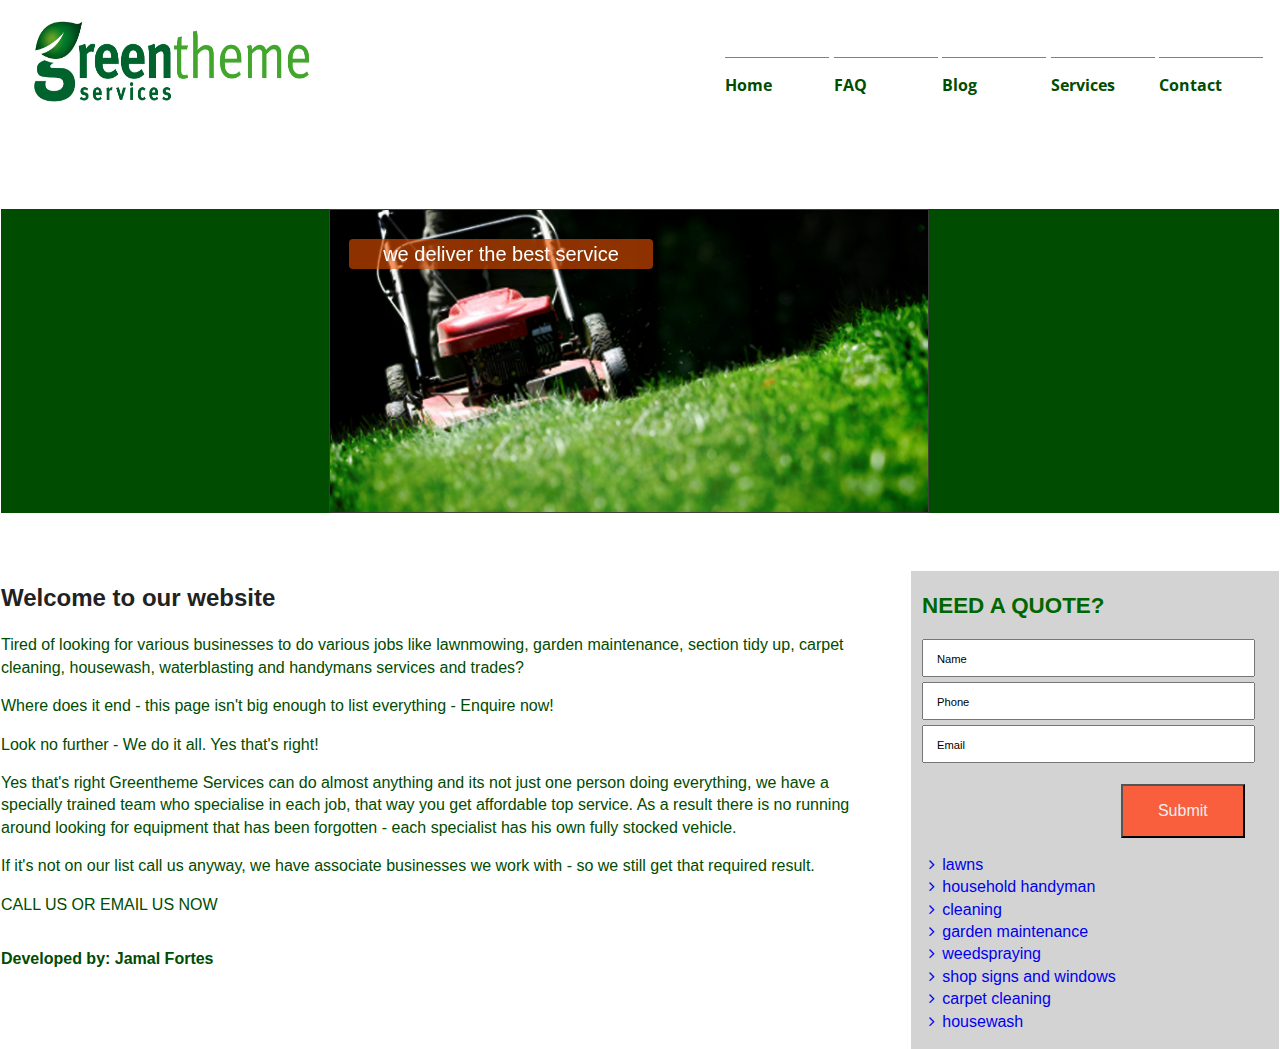
==== commit eecb6a58: "front almost finish" ====
--- a/index.html
+++ b/index.html
@@ -6,9 +6,10 @@
     <head>
         <meta charset="utf-8">
         <meta http-equiv="X-UA-Compatible" content="IE=edge">
-        <title></title>
-        <meta name="description" content="">
-        <meta name="viewport" content="width=device-width, initial-scale=1">
+        <title>Home | Greentheme Services</title>
+        <meta name="description" content="Homepage | Greentheme Services">
+        <meta name="keywords" content="greentheme services, homepage">
+        <meta name="author" content="Peter Champion">
 
         <!-- Place favicon.ico and apple-touch-icon.png in the root directory -->
 
@@ -17,6 +18,7 @@
         <link href="//maxcdn.bootstrapcdn.com/font-awesome/4.2.0/css/font-awesome.min.css" rel="stylesheet">
 
         <link href='http://fonts.googleapis.com/css?family=Open+Sans:400,700' rel='stylesheet' type='text/css'>
+        <link href='http://fonts.googleapis.com/css?family=Open+Sans+Condensed:300,700' rel='stylesheet' type='text/css'>
 
 
         <script src="js/vendor/modernizr-2.6.2.min.js"></script>
@@ -61,42 +63,43 @@
                 <ul id= "main-side-selection">
                     <li>
                         <h2><i class="fa fa-leaf"></i>lawns</h2>
-                        <p class="open-hide">Lorem ipsum dolor sit amet, consectetur adipiscing elit, sed do eiusmod tempor incididunt ut labore et dolore magna aliqua. Ut enim ad minim veniam</p>
+                        <p class="open-hide">Greentheme Lawn Services offers for the home owner-with attention to quality-edges done routinely with a line trimmer.For the rental property-with attention to price-basically an affordable option to the landlord or tenant doing it themselves. Premium Lawns using a seed free mower for the premium lawn.</p>
                     </li>
                         
                     <li>
                         <h2><i class="fa fa-leaf"></i>household handyman</h2>
-                        <p class="open-hide">Lorem ipsum dolor sit amet, consectetur adipiscing elit, sed do eiusmod tempor incididunt ut labore et dolore magna aliqua. Ut enim ad minim veniam</p>
+                        <p class="open-hide">Greentheme can do handymans jobs around your house,with a welcome difference! We are highly skilled for each job. Just have a look at our skill set such as building fences, repairing fences, building repairs, small construction. In fact, any building jobs, all undertaken by qualified, registered builders.</p>
                     </li> 
 
                     <li>
                         <h2><i class="fa fa-leaf"></i>cleaning</h2>
-                        <p class="open-hide">Lorem ipsum dolor sit amet, consectetur adipiscing elit, sed do eiusmod tempor incididunt ut labore et dolore magna aliqua. Ut enim ad minim veniam</p>
+                        <p class="open-hide">Well you're gonna get clean.
+                        Greentheme Services have cleaners in both the domestic and commercial cleaning sectors.</p>
                     </li> 
                     
                     <li>
                         <h2><i class="fa fa-leaf"></i>garden maintenance</h2>
-                        <p class="open-hide">Lorem ipsum dolor sit amet, consectetur adipiscing elit, sed do eiusmod tempor incididunt ut labore et dolore magna aliqua. Ut enim ad minim veniam</p>
+                        <p class="open-hide">Not only can Greentheme Services tame your wild garden they can design a new one! We have an experienced garden designer in-house who can discuss your garden and how you would like it to be for your ultimate enjoyment.</p>
                     </li> 
 
                     <li>
                         <h2><i class="fa fa-leaf"></i>weedspraying</h2>
-                        <p class="open-hide">Lorem ipsum dolor sit amet, consectetur adipiscing elit, sed do eiusmod tempor incididunt ut labore et dolore magna aliqua. Ut enim ad minim veniam</p>
+                        <p class="open-hide">Are you sick of looking at weeds poking out from under your hedge where the mower can't get to it or invading your driveway through the cracks? Well Greentheme Services can fix that very easily! An average house only costs around $65 plus GST for a complete maintenance spray. Also if you want to upgrade your lawn and replant we can spray the existing lawn and you can do the rest.</p>
                     </li> 
                     
                     <li>
                         <h2><i class="fa fa-leaf"></i>shop signs and windows</h2>
-                        <p class="open-hide">Lorem ipsum dolor sit amet, consectetur adipiscing elit, sed do eiusmod tempor incididunt ut labore et dolore magna aliqua. Ut enim ad minim veniam</p>
+                        <p class="open-hide">Have you ever wandered down the street as a potential customer or shopper and seen how grubby the shop and business signs are under the awnings and on the front of buildings? If you are a business owner think about it, it's probably the first thing they are looking for when they are visiting your premises. Road film is quite often the culprit and mix that with dust and other contaminates and you have the recipe for a hard to remove sludge.</p>
                     </li> 
 
                     <li>
                         <h2><i class="fa fa-leaf"></i>carpet cleaning</h2>
-                        <p class="open-hide">Lorem ipsum dolor sit amet, consectetur adipiscing elit, sed do eiusmod tempor incididunt ut labore et dolore magna aliqua. Ut enim ad minim veniam</p>
+                        <p class="open-hide">We offer the best hi tech equipment is used for a top quality clean. Depending on your property and carpet type we use a hot water rotary jet extraction or a straight extraction method which draws the dirt\water mix from your carpet leaving it super clean with a minimal drying time.</p>
                     </li> 
 
                     <li>
                         <h2><i class="fa fa-leaf"></i>housewash</h2>
-                        <p class="open-hide">Lorem ipsum dolor sit amet, consectetur adipiscing elit, sed do eiusmod tempor incididunt ut labore et dolore magna aliqua. Ut enim ad minim veniam</p>
+                        <p class="open-hide">Because we have the equipment to wash signage it is a simple transaction to wash houses as well as the ability to wash buildings. We have commercial detergents that will remove dirt and mould and algae.</p>
                     </li> 
                 </ul>
            </section> 
@@ -207,7 +210,7 @@
                 <li>
                     <h2>Welcome to our website</h2>
                     <p> Tired of looking for various businesses to do various jobs like lawnmowing, garden maintenance, section tidy up, carpet cleaning, housewash, waterblasting and handymans services and trades?</p>
-                    <p>Where does it end- this page isn't big enough to list everything- Enquire now!</p>
+                    <p>Where does it end - this page isn't big enough to list everything - Enquire now!</p>
                     <p>Look no further - We do it all. Yes that's right!</p>
                     <p>Yes that's right Greentheme Services can do almost anything and its not just one person doing everything, we have a specially trained team who specialise in each job, that way you get affordable top service. As a result there is no running around looking for equipment that has been forgotten - each specialist has his own fully stocked vehicle.</p>
                     <p>If it's not on our list call us anyway, we have associate businesses we work with - so we still get that required result.</p>
--- a/css/main.css
+++ b/css/main.css
@@ -164,7 +164,7 @@
 #main-faq-selection{
     list-style-type: none;
     width: 80%;
-    margin-top: 8em;
+    margin-top: 10em;
 }
 
 #main-faq-selection li{
@@ -208,6 +208,28 @@
 
 #slider1_container{
     display: none;
+
+    position: relative; 
+    top: -6em; 
+    left: 20.5em; 
+    width: 600px; 
+    height: 304px; 
+    overflow: hidden; 
+    margin-left: 0%;
+
+}
+
+[u="slides"]{
+    /*display: none;*/
+
+    cursor: move; 
+    position: relative; 
+    left: 0px; 
+    top: 0px; 
+    width: 600px; 
+    height: 304px; 
+    overflow: hidden;
+    
 }
 
 #quote{
@@ -215,6 +237,10 @@
 }
 
 #home-navigation-faq{
+    display:none;
+}
+
+#contact-navigation{
     display:none;
 }
 
@@ -238,19 +264,18 @@
     width: 80%;
     height: 50%;
     display: block;
-    margin-top: 20%;
     font-size: 1em;
-    display: relative;
+    position:: relative;
     margin-left: 10%;
     color:#004C00;
-    margin-top: 7em;
+    margin-top: 6em;
     font-size: 1.5em;
-
-}
-
+    top: 13em;
+
+}
 
 #contact-quote{
-    width: 30%;
+    width: 32%;
     height: 70%;
     float: left;
     margin-left: 5%;
@@ -260,20 +285,22 @@
 }
 
 .pure-form-contact input[type]{
-    width: 11em;
+    width: 11.2em;
     height: 1.3em;
-    font-size: 1.8em;
+    font-size: 1.5em;
     box-shadow: none;
     margin-bottom: 0.3em;
     margin-left: 5%;
-
-}
-
-.pure-button {
+    padding-left: 3%;
+    color: gray;
+
+}
+
+.pure-button-contact{
     background-color: #f95f3d;
     color: #eee;
     padding: 1em 2.2em;
-    margin-left: 51%;
+    margin-left: 36%;
     box-shadow: none;
     margin-top: 1em;
 }
@@ -282,7 +309,9 @@
     width: 9.8em;
     margin-left: 5%;
     height: 10em;
-    font-size: 2em;
+    font-size: 1.7em; 
+    padding-left: 3%;
+    color: gray;
 }
 
 #faq-number{
@@ -302,6 +331,15 @@
 
 }
 
+#contact-content{
+    display: none;
+}
+
+#contact-number{
+    display: none;
+}
+
+
 @media only screen and (min-width : 30em) {
 /*for any devices bigger than 30em*/
 
@@ -332,6 +370,8 @@
 #content{
     display: none;
 }
+
+
 
 
 }
@@ -404,7 +444,8 @@
 }
 
 #home-navigation>ul>li>a:hover{
-    border-top: thin solid black;
+    border-top-width: 2.5px;
+    border-color: #3F6826;
   
 }
 
@@ -413,11 +454,12 @@
     position: absolute;
     padding-left: 0;
     top: 60%;
+    /*width: 7em;*/
 
 }
 
 #home-navigation>ul ul li{
-    border-bottom: thin solid gray;
+    border-bottom: thin solid green;
     
 }
 
@@ -458,19 +500,20 @@
     position: relative;
     left: 0;
     display: block;
-}
-
-#quote{
+
+}
+
+/*#quote{
     width: 30%;
     height: 70%;
     float: right;
-    /*margin-top: 100%;*/
+    margin-top: 100%;
     background-color: #D3D3D3;
     display: block;
     margin-top: 50em;
-/*    outline: 2px green solid;*/
-    position: relative;
-}
+ outline: 2px green solid;
+    position: relative;
+}*/
 
 .pure-form h2{
     font-size: 1.4em;
@@ -485,6 +528,8 @@
     box-shadow: none;
     margin-bottom: 0.3em;
     margin-left: 3%;
+    padding-left: 0.4em;
+    /*font size and padding*/
 
 }
 
@@ -712,7 +757,8 @@
 }
 
 #home-navigation-faq>ul>li>a:hover{
-    border-top: thin solid black;
+    border-top-width: 2.5px;
+    border-color: #3F6826;
   
 }
 
@@ -766,6 +812,16 @@
     margin-left: 0%;
 }
 
+#contact-content{
+    width: 30%;
+    float: left;
+    display: block;
+    position: absolute;
+    top: 9em;
+    margin-left: 0%;
+}
+
+
 #faq-content p{
     font-family: 'Open Sans', sans-serif;
     font-size: 2em;
@@ -774,7 +830,25 @@
 
 }
 
+#contact-content p{
+    font-family: 'Open Sans', sans-serif;
+    font-size: 2em;
+    margin: 0;
+    color: #006600
+
+}
+
 #faq-number{
+    width: 20%;
+    float: right;
+    display: block;
+    position: relative;
+    top: 9em;
+  /*  right:0%; */  
+
+}
+
+#contact-number{
     width: 20%;
     float: right;
     display: block;
@@ -792,6 +866,14 @@
 
 }
 
+#contact-number p{
+    font-family: 'Open Sans', sans-serif;
+    font-size: 2em;
+    margin: 0;
+    color: #006600;
+
+}
+
 
 #main-faq-selection{
     width: 70%;
@@ -808,6 +890,14 @@
 
 
 #faq-navigation{
+    width: 100%;
+    float: right;
+    display: block;
+    position: relative;
+    top: 12.3em;
+}
+
+#contact-navigation{
     width: 100%;
     float: right;
     display: block;
@@ -826,7 +916,24 @@
 
 }
 
+#contact-navigation ul{
+    position: absolute;
+    padding-left: 0;
+    top: 60%;
+    list-style-type: none;
+    width: 15%;
+    border-top: thin solid gray;
+
+}
+
 #faq-selection ul{
+    position: relative;
+    width: 75%;
+    border-top: thin solid gray;
+
+}
+
+#contact-selection ul{
     position: relative;
     width: 75%;
     border-top: thin solid gray;
@@ -838,6 +945,10 @@
     
 }
 
+#contact-navigation ul li{
+    border-bottom: thin solid gray;
+    
+}
 
 #faq-navigation ul li a{ 
     text-decoration: none;
@@ -854,20 +965,44 @@
 
 }
 
+#contact-navigation ul li a{ 
+    text-decoration: none;
+    display: block;
+    background-color: #fff;
+    border-top: thin solid white;
+    padding-top: 1em;
+    padding-bottom: 1em;
+    padding-left: 0.3em;
+    padding-right: 0.3em;
+    font-family: 'Open Sans', sans-serif;
+    color: #004C00;
+    font-weight: bold;
+
+}
+
+
 #faq-navigation ul li a:hover{
     background-color: #FAFAFA;
     
 }
 
+
+
+#contact-navigation ul li a:hover{
+    background-color: #FAFAFA;
+    
+}
+
 /*contact quote starts*/
 
 #quote{
-    width: 30%;
-    height: 70%;
+    width: 23em;
+    height: 55%;
+    background-color: #D3D3D3;
+    display: block;
     float: right;
-    margin-top: -34%;
-    background-color: #D3D3D3;
-    display: block;
+    margin-top: -32%;
+    position: relative;
 
 }
 
@@ -878,12 +1013,15 @@
 }
 
 .pure-form input[type]{
-    width: 11em;
-    height: 1.3em;
-    font-size: 1.8em;
+    width: 20em;
+    height: 2em;
+    font-size: 1em;
     box-shadow: none;
     margin-bottom: 0.3em;
     margin-left: 3%;
+    padding-left: 2%;
+    font-family: arial;
+    color: gray;
 
 }
 
@@ -956,11 +1094,13 @@
 
 .pure-form-contact input[type]{
     width: 11em;
-    height: 1.3em;
-    font-size: 1.8em;
+    height: 1.6em;
+    font-size: 1.5em;
     box-shadow: none;
     margin-bottom: 0.3em;
-    margin-left: 3%;
+    margin-left: 2%;
+    padding-left: 3%;
+    
 
 }
 
@@ -968,16 +1108,27 @@
     background-color: #f95f3d;
     color: #eee;
     padding: 1em 2.2em;
-    margin-left: 51%;
+    margin-left: 57%;
     box-shadow: none;
     margin-top: 1em;
 }
 
+.pure-button-contact {
+    background-color: #f95f3d;
+    color: #eee;
+    padding: 1em 2.2em;
+    margin-left: 42%;
+    box-shadow: none;
+    margin-top: 1em;
+}
+
 #message{
-    width: 9.8em;
+    width: 11em;
     margin-left: 0.4em;
-    height: 10em;
-    font-size: 2em;
+    height: 16em;
+    padding-left: 0.4em;
+    font-size: 1.5em;
+    font-style: arial;
 }
 
 #faq-street{
@@ -985,20 +1136,34 @@
     height: 30%;
     display: block;
     margin-top: 20%;
+    /*padding-top: 10%;*/
     font-size: 1em;
     display: relative;
     margin-left: 20%;
     color:#004C00;
-
-}
+    border:1px transparent solid;
+
+}
+
+#faq-street:before{
+    content:"";
+    display: block;
+    position: absolute;
+    width: 260%;
+    max-width: 905px;
+    height: 1px;
+    background-color:gray;
+
+}
+
 
 #greentheme-map{
     height: 20em;
     margin: 0px;
     padding:0px;
-    top: 2em;
+    top: 4em;
     width: 50%;
-    margin-left: 17%;
+    margin-left: 21%;
     position: relative;
 }
 
@@ -1035,6 +1200,7 @@
     font-size: 2em;
     margin: 0;
     color: #006600;
+    display: block;
 }
 
 #blog-topics{
@@ -1078,9 +1244,8 @@
     max-width: 905px;
     height: 1px;
     background-color:gray;
-
-
-}
+}
+
 
 #blogs .text{
     font-family: 'Open Sans', sans-serif;
@@ -1114,6 +1279,10 @@
     color:#004C00;
 }
 
+.content-1, .content-2, .content-3{
+    color:#004C00;
+}
+                                                                                                                                                                                                                                                                                                                                                                                                                             
 
 
 
